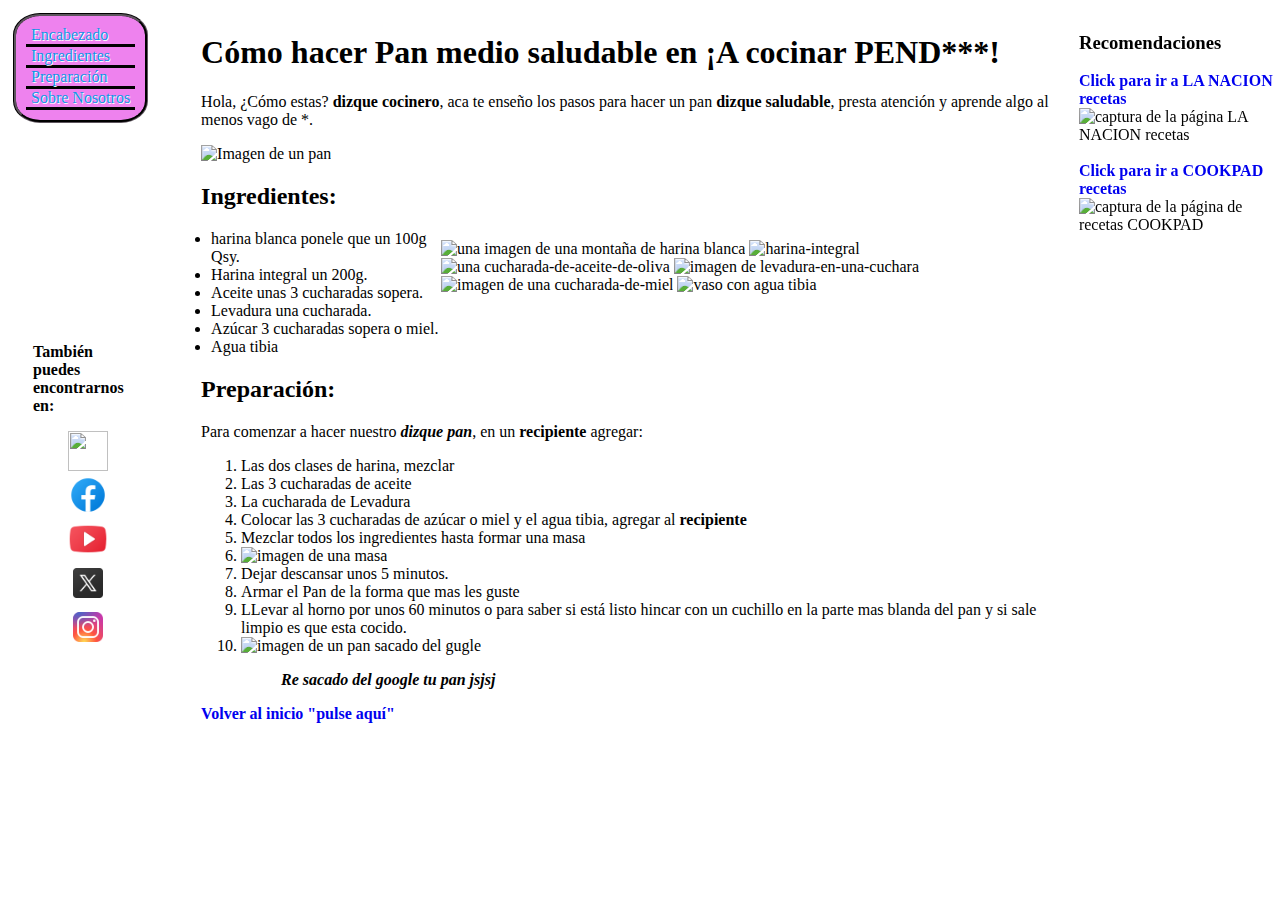
==== Pág de recetas(Ejercicios)/index.html @ e9ab3fed "subiendo a la nube lo avanzado en la pág de recetas y el index.js" ====
<!DOCTYPE html>
<html lang="en">
<head>
    <meta charset="UTF-8">
    <meta name="viewport" content="width=device-width, initial-scale=1.0">
    <title>Pan saludable</title>
    <link rel="stylesheet" href="Página de recetas.css">
    <link rel="stylesheet" href="../normalize.css">
</head>
<body>
      <div class="el-div-nav">
            <nav>
                 <ul>
                       <li><a href="#inicio">Encabezado</a></li>
                       <li><a href="#Ingredientes">Ingredientes</a></li>
                       <li><a href="#Preparación">Preparación</a></li>
                       <li><a href="../Mis practicas HTML CSS/IndexPracticandoHTML.html" target="_blank">Sobre Nosotros</a></li>
                 </ul>
             </nav>  
          </div>
<div class="flex-container">
    
     <div class="el-div-cuerpo">
           <header id="inicio">
             
                 <div><h1>
                    Cómo hacer Pan medio saludable en ¡A cocinar PEND***!
                 </div></h1>
                   <p>
                        Hola, ¿Cómo estas? <strong>dizque cocinero</strong>, aca te enseño los pasos para hacer un pan <strong>dizque saludable</strong>, presta atención y aprende algo al menos vago de *.
                   </p>
                <div class="Primer-img">
                       <img title="un pan con harina de maíz" src="https://cocina-casera.com/wp-content/uploads/2014/08/Pan-maiz-trigo.jpg" alt="Imagen de un pan ">
                </div>
              </header>
             
             <article>
                    <section>
                         <h2 id="Ingredientes">
                               Ingredientes:
                           </h2>
                         
                        <div class="div_ul_ingredientes">
                              <ul>
                                    <li>harina blanca ponele que un 100g Qsy.</li>
                                    <li>Harina integral un 200g.</li>
                                    <li>Aceite unas 3 cucharadas sopera.</li>
                                    <li>Levadura una cucharada.</li>
                                    <li>Azúcar 3 cucharadas sopera o miel.</li>
                                    <li>Agua tibia</li>
                              </ul>
                        </div>
                         <div class="grid-container-imagenes-de-los-ingredientes">
                              <img src="../IMG/montaña-harina.jpg" alt="una imagen de una montaña de harina blanca" title=" montaña de harina blanca">
                              <img src="../IMG/harina-integral.jpg" alt="harina-integral" title="imagen de harina integral esparramada y en una cuchara de madera">
                              <img src="../IMG/cucharada-de-aceite-de-oliva.jpeg" alt="una cucharada-de-aceite-de-oliva" title="cucharada-de-aceite-de-oliva">
                              <img src="../IMG/levadura-en-una-cuchara-22448474.jpg" alt="imagen de levadura-en-una-cuchara" title="levadura-en-una-cuchara">
                              <img src="../IMG/cucharada-de-miel.jpg" alt="imagen de una cucharada-de-miel" title="cucharada-de-miel">
                              <img src="https://mejorconsalud.as.com/wp-content/uploads/2020/07/beber-agua-hidrtacion.jpg?auto=webp&quality=45&width=1920&crop=16:9,smart,safe" alt="vaso  con agua tibia" title="vaso con agua tibias">
                         </div>
                         
                         <h2 id="Preparación">
                               Preparación:
                         </h2>
                         
                         <p>
                               Para comenzar a hacer nuestro <strong><em>dizque pan</em></strong>, en un <strong>recipiente</strong> agregar:
                         </p>
                         
                         <ol>
                               <li>Las dos clases de harina, mezclar</li>
                               <li>Las 3 cucharadas de aceite </li>
                               <li>La cucharada de Levadura</li>
                               <li>Colocar las 3 cucharadas de azúcar o miel y el agua tibia, agregar al <strong>recipiente</strong></li>
                               <li>Mezclar todos los ingredientes hasta formar una masa</li>
                               <li><img title="una masa en un plato y una cuchara de madera" src="https://encrypted-tbn0.gstatic.com/images?q=tbn:ANd9GcSDuI-Q0Ra3xovZA2n-YWbS0W8orKP4Rn8BbQ&usqp=CAU" alt="imagen de una masa"></li>
                               <li>Dejar descansar unos 5 minutos.</li>
                               <li>Armar el Pan de la forma que mas les guste</li>
                               <li>LLevar al horno por unos 60 minutos o para saber si está listo hincar con un cuchillo en la parte mas blanda del pan y si sale limpio es que esta cocido.</li>
                               <li>
                                     <div class="img-final">
                                           <img title="Pan cortado a la mitad" src="https://www.petitchef.es/imgupl/recipe/pan-casero-con-mezcla-de-harina-de-trigo-y-harina-de-maiz--28404p35137.jpg" alt="imagen de un pan sacado del gugle"> <blockquote><strong><em>Re sacado del google tu pan jsjsj</em></strong></blockquote>
                                     </div>
                               </li>
                         </ol>
                        <div>
                              <a href="#inicio"><strong>Volver al inicio "pulse aquí"</strong></a> <br>
                              <br>
                            
                        </div> 
                        <br>
                    </section>
             </article>
     </div>
            <div  class="div-del-aside">
                 <aside>
                       <h3 id="Recomendaciones">
                            Recomendaciones
                       </h3>
                       <a href="https://www.lanacion.com.ar/recetas/" target="_blank"><strong>Click para ir a LA NACION recetas</strong></a> 
                       <img src="../IMG/img-de-la-pág-LA NACION.png" alt="captura de la página LA NACION recetas"><br></br>
                       <a href="https://cookpad.com/ar" target="_blank"><strong>Click para ir a COOKPAD recetas</strong></a>
                       <img src="../IMG/img-de-la-pág-COOKPAD.png" alt="captura de la página de recetas COOKPAD"> 
                 </aside>
            </div>
            
</div> 
<footer>
      <p>
            <strong>
                  También puedes encontrarnos en: 
            </strong>
      </p>
       <div id="nosotros" class="sobre_nosotros_redes">
            <a href="../Mis practicas HTML CSS/IndexPracticandoHTML.html" target="_blank"><img class="sobrenosotros_icono" src="../IMG/icono-nosotros.png" alt=""></a>
            <a href="https://facebook.com"><img src="[data-uri]"></a>
            <a href="https://youtube.com"><img src="[data-uri]"></a>
            <a href="https://twitter.com"><img src="[data-uri]"></a>
            <a href="https://instagram.com"><img src="[data-uri]"></a>
       </div>
</footer>
<script src="index-JS.js"></script>
</body>
</html>
---- Pág de recetas(Ejercicios)/Página de recetas.css ----
body{ 
    background-image: url(../IMG/superficie-de-madera-clara-del-fondo-de-la-textura-con-el-viejo-modelo-natural-o-vieja-opinión-de.jpg);
    background-repeat: no-repeat;
    background-attachment: fixed;
    background-size: cover;
    background-position-y: top;
    padding: 5px;
    
}


.flex-container{/*para ajustar el container al medio*/
    display: flex;
    margin-left: 15%;/*para acomodar la barra de navegación */
    margin-right: 15%;/*para acomodar el aside*/ 
}


.el-div-cuerpo{   /*éste lo cree para para acomodar el nav pero ya lo resolví, dándole padding-left/right al flex container */
   margin: 0;
   padding: 0;
}


.el-div-nav{ /*acomodando la barra de navegación*/
    
    position: fixed; 
    
}

nav{
    border:groove 3px #0a090a;
    border-radius: 20%;
    background-color: violet;
    
}
nav ul li {
    list-style: none;
    border-bottom: solid 3px #000000;
    
   }
ul{
    padding: 0%;
    margin: 10px; 
}
   
ul li a {
    padding: 5px;
    color: #1195e6;
    text-shadow: hsla(0, 0%, 100%, 0.988) 1px 1px ;
}
a {
    text-decoration: none;
}





.div-del-aside{
    
    display: flex;
}
aside a {
    display: block;
}

aside{/*acomodando el aside"recomendaciones" para que el nav"barra de nav por el articulo" no lo tape*/
    position: fixed;
    flex-direction: column;
    margin-top: 0%;/*si le doy un margin-top/bottom mas de 200% crea un espacio en blanco entre el article y el footer*/
    margin-bottom: 0%;
   justify-content: flex-end;
}
aside img{
    height: 170px;
    width: 150px;
    padding: 0;
    margin: 0;
}




.div_ul_ingredientes{ /*este es el container de la lista que quiero ubicar la imágenes a su lado*/
   
    width: 30%;
}
.grid-container-imagenes-de-los-ingredientes{ /*acomodando las imágenes de los ingredientes con grid, al lado de la lista de ingredientes*/
    display: grid;
    grid-template-rows:150px 150px  ;
    grid-template-columns:repeat(3, 150px ) auto-fit ;
    display: inline-block;
    position: absolute;
    top: 57px;
    left:240px ;
   
}
.grid-container-imagenes-de-los-ingredientes img{/*acá ajuste el tamaño de las imagenes para acomodarlas dentro de las rejillas de grid*/
    width: 115px;
    height: 100px;
    
    left: 40px;
}
section{
   
    position: relative;
}


.img-final img {
    width: 300px;
    height: 200px;
}

.Primer-img img{
    width: 300px;
    height: 200px;
}

footer div a img{
    height: 40px;
    width: 40px;
}
footer{
    /* border: 2px solid  rgb(0, 235, 235);
    background-color: hsl(248, 43%, 79%); */
    padding: 20px;
    margin-right: 88%;
    margin-top: -36%;
 
}
.sobre_nosotros_redes{ /*quiero acomodar el footer al lado inferior izquierdo con flex column*/
    display: flex;
    flex-direction: column;
    align-items: center;
}
/*LO DE ARRIBA FUE ACOMODAR EL FOOTER, NAV, ASIDE, IMÁGENES CON GRID Y FLEXBOX*/
/*AHORA VOY A ARREGLAR LOS TEXTOS, VOY A TRATAR DE QUE QUEDE NAIS(NICE) */
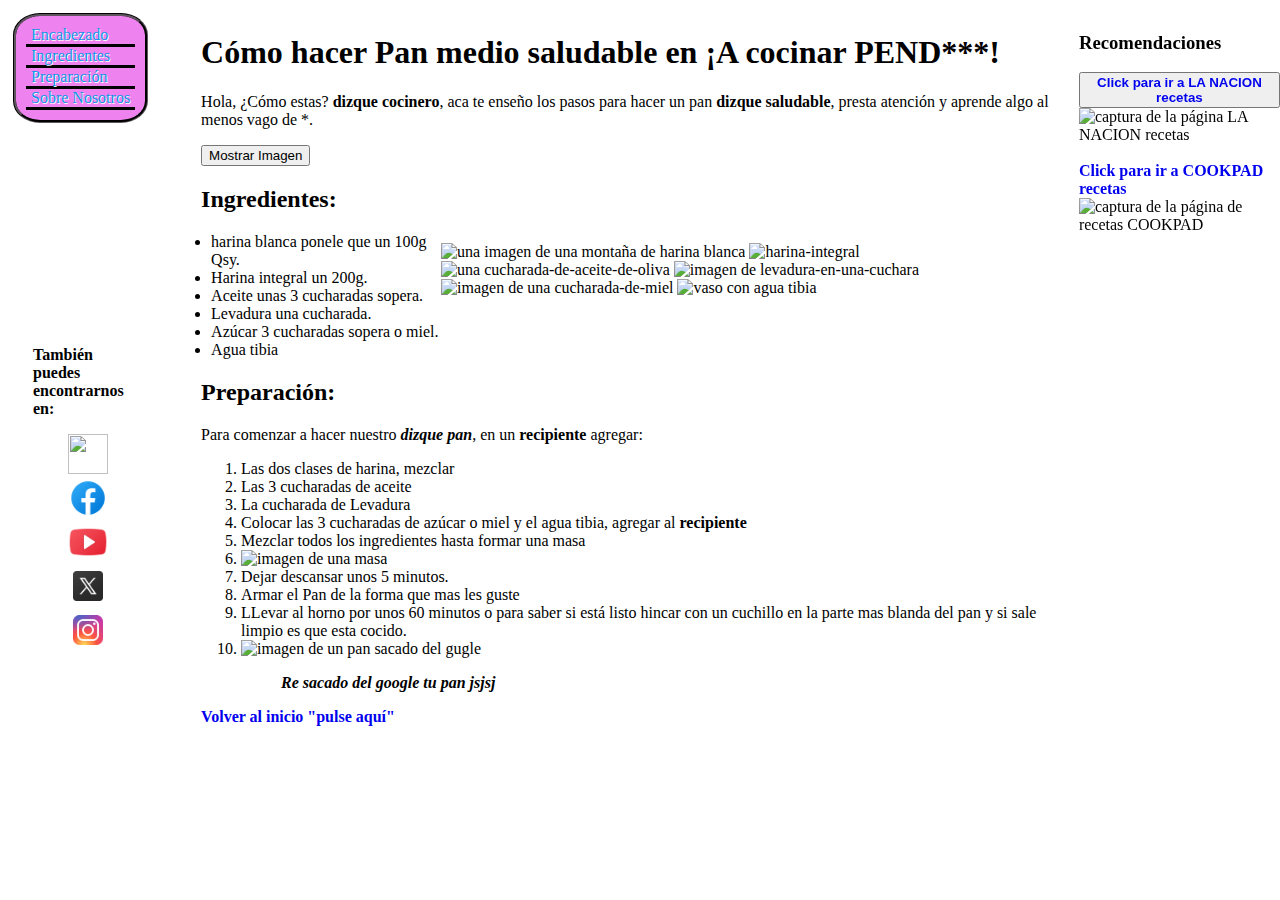
==== commit 6027a969: "Mis practicas" ====
--- a/Pág de recetas(Ejercicios)/index.html
+++ b/Pág de recetas(Ejercicios)/index.html
@@ -8,8 +8,8 @@
     <link rel="stylesheet" href="../normalize.css">
 </head>
 <body>
-      <div class="el-div-nav">
-            <nav>
+      <div class="el-div-nav" id="id_del_div_nav">
+            <nav class="clase_del_nav" id="id_del_nav">
                  <ul>
                        <li><a href="#inicio">Encabezado</a></li>
                        <li><a href="#Ingredientes">Ingredientes</a></li>
@@ -29,9 +29,17 @@
                    <p>
                         Hola, ¿Cómo estas? <strong>dizque cocinero</strong>, aca te enseño los pasos para hacer un pan <strong>dizque saludable</strong>, presta atención y aprende algo al menos vago de *.
                    </p>
-                <div class="Primer-img">
-                       <img title="un pan con harina de maíz" src="https://cocina-casera.com/wp-content/uploads/2014/08/Pan-maiz-trigo.jpg" alt="Imagen de un pan ">
-                </div>
+                   <button id="boton_mostrar" onclick="Mostrar()">
+                        Mostrar Imagen
+                   </button>
+                      <div id="la_img" class="Primer-img">
+                             <img title="un pan con harina de maíz" src="https://cocina-casera.com/      wp-content/uploads/2014/08/Pan-maiz-trigo.jpg" alt="Imagen de un pan       ">
+                             
+                             <button onclick="Ocultar()">
+                                   Ocultar Imagen
+                             </button>
+                      </div>
+            
               </header>
              
              <article>
@@ -97,7 +105,9 @@
                        <h3 id="Recomendaciones">
                             Recomendaciones
                        </h3>
-                       <a href="https://www.lanacion.com.ar/recetas/" target="_blank"><strong>Click para ir a LA NACION recetas</strong></a> 
+                       <button id="boton" onclick="funcionAlert()">
+                               <a href="https://www.lanacion.com.ar/recetas/" target="_blank"><strong>Click para ir a LA NACION recetas</strong></a> 
+                       </button>
                        <img src="../IMG/img-de-la-pág-LA NACION.png" alt="captura de la página LA NACION recetas"><br></br>
                        <a href="https://cookpad.com/ar" target="_blank"><strong>Click para ir a COOKPAD recetas</strong></a>
                        <img src="../IMG/img-de-la-pág-COOKPAD.png" alt="captura de la página de recetas COOKPAD"> 
--- a/Pág de recetas(Ejercicios)/Página de recetas.css
+++ b/Pág de recetas(Ejercicios)/Página de recetas.css
@@ -116,6 +116,10 @@
 .Primer-img img{
     width: 300px;
     height: 200px;
+   
+}
+#la_img{ /*el id de la imagen que quiero que este oculta, y la voy a mostrar con un botón y ocultarla nuevamente con otro*/
+    display: none ;
 }
 
 footer div a img{
